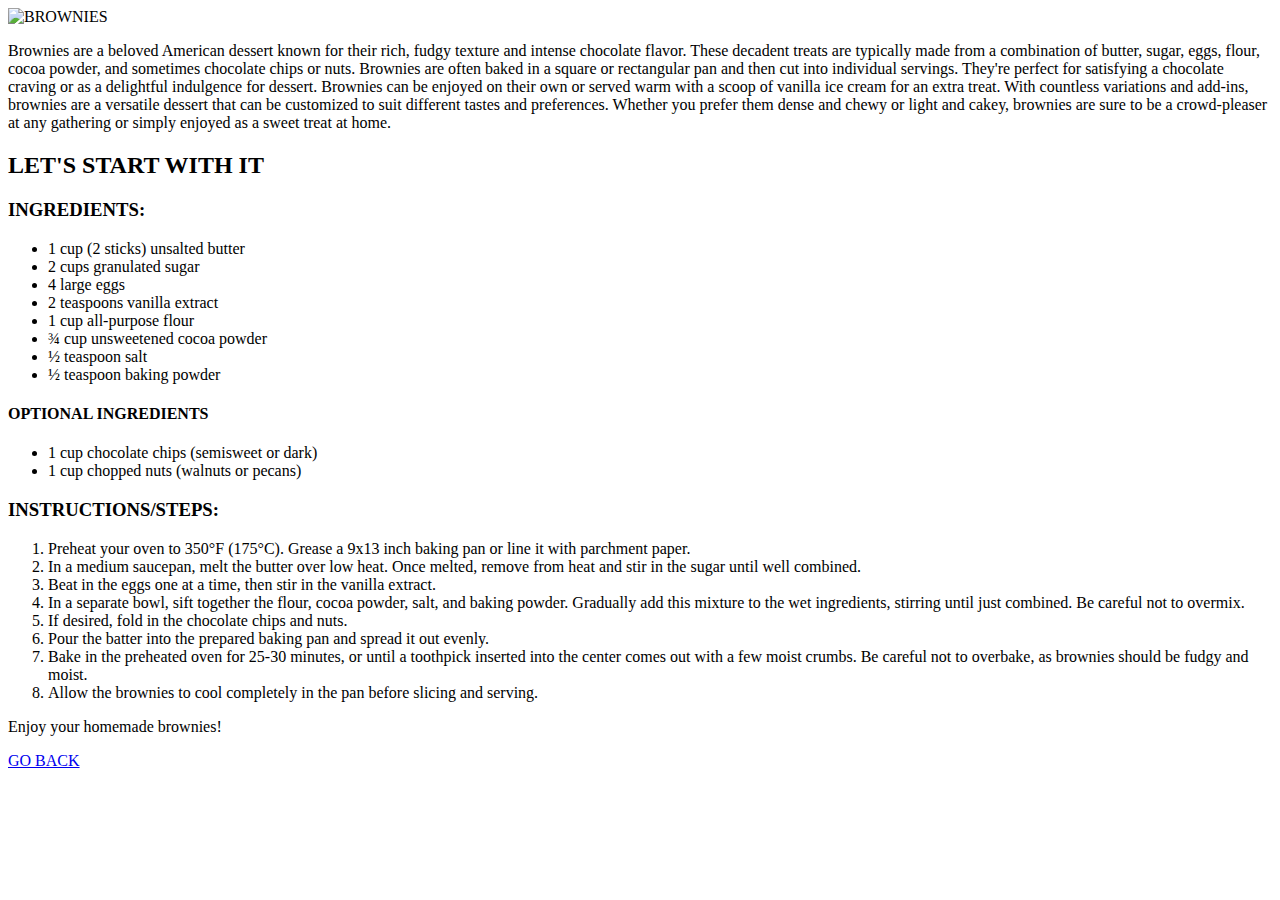
==== recipes/brownies.html @ 397ee798 "Add index.html" ====
<!DOCTYPE html>
<html lang="en">
    <head>
        <meta charset="UTF-8">
      <title>brownies</title>
    </head>
    <body>
        <img src="c:\Users\kavya\Downloads\real-simple-salted-chocolate-malted-brownies-recipe-0323FOO_1370-f6130823bfd24fdeb40b93df342e8254.jpg" alt="BROWNIES" height="500" width="500">
        <p>Brownies are a beloved American dessert known for their rich, fudgy texture and intense chocolate flavor. 
            These decadent treats are typically made from a combination of butter, sugar, eggs, flour, cocoa powder, 
            and sometimes chocolate chips or nuts. Brownies are often baked in a square or rectangular pan and then cut into individual servings.
             They're perfect for satisfying a chocolate craving or as a delightful indulgence for dessert. Brownies can be enjoyed on their
              own or served warm with a scoop of vanilla ice cream for an extra treat. With countless variations and add-ins, brownies are a
               versatile dessert that can be customized to suit different tastes and preferences. Whether you prefer them dense and chewy or 
               light and cakey, brownies are sure to be a crowd-pleaser at any gathering or simply enjoyed as a sweet treat at home.</p>
               <h2>LET'S START WITH IT </h2>
               <h3> INGREDIENTS: </h3>

    <ul>
        <li>1 cup (2 sticks) unsalted butter</li>
        <li>2 cups granulated sugar</li>
        <li>4 large eggs</li>
        <li>2 teaspoons vanilla extract</li>
        <li>1 cup all-purpose flour</li>
        <li>¾ cup unsweetened cocoa powder</li>
        <li>½ teaspoon salt</li>
        <li>½ teaspoon baking powder</li>
    </ul>
    <h4> OPTIONAL INGREDIENTS </h4>
    <ul>
        <li> 1 cup chocolate chips (semisweet or dark) </li>
        <li> 1 cup chopped nuts (walnuts or pecans)</li>
    </ul>
    <h3> INSTRUCTIONS/STEPS: </h3>
    <ol>
        <li>Preheat your oven to 350°F (175°C). Grease a 9x13 inch baking pan or line it with parchment paper.</li>
        <li>In a medium saucepan, melt the butter over low heat. Once melted, remove from heat and stir in the sugar until well combined.</li>
        <li>Beat in the eggs one at a time, then stir in the vanilla extract.</li>
        <li>In a separate bowl, sift together the flour, cocoa powder, salt, and baking powder. Gradually add this mixture to the wet ingredients, stirring until just combined. Be careful not to overmix.</li>
        <li>If desired, fold in the chocolate chips and nuts.</li>
        <li>Pour the batter into the prepared baking pan and spread it out evenly.</li>
        <li>Bake in the preheated oven for 25-30 minutes, or until a toothpick inserted into the center comes out with a few moist crumbs. Be careful not to overbake, as brownies should be fudgy and moist.</li>
        <li>Allow the brownies to cool completely in the pan before slicing and serving.</li>
    </ol>
    <p>Enjoy your homemade brownies!</p>
    <a href="../index.html"> GO BACK </a>
</html>
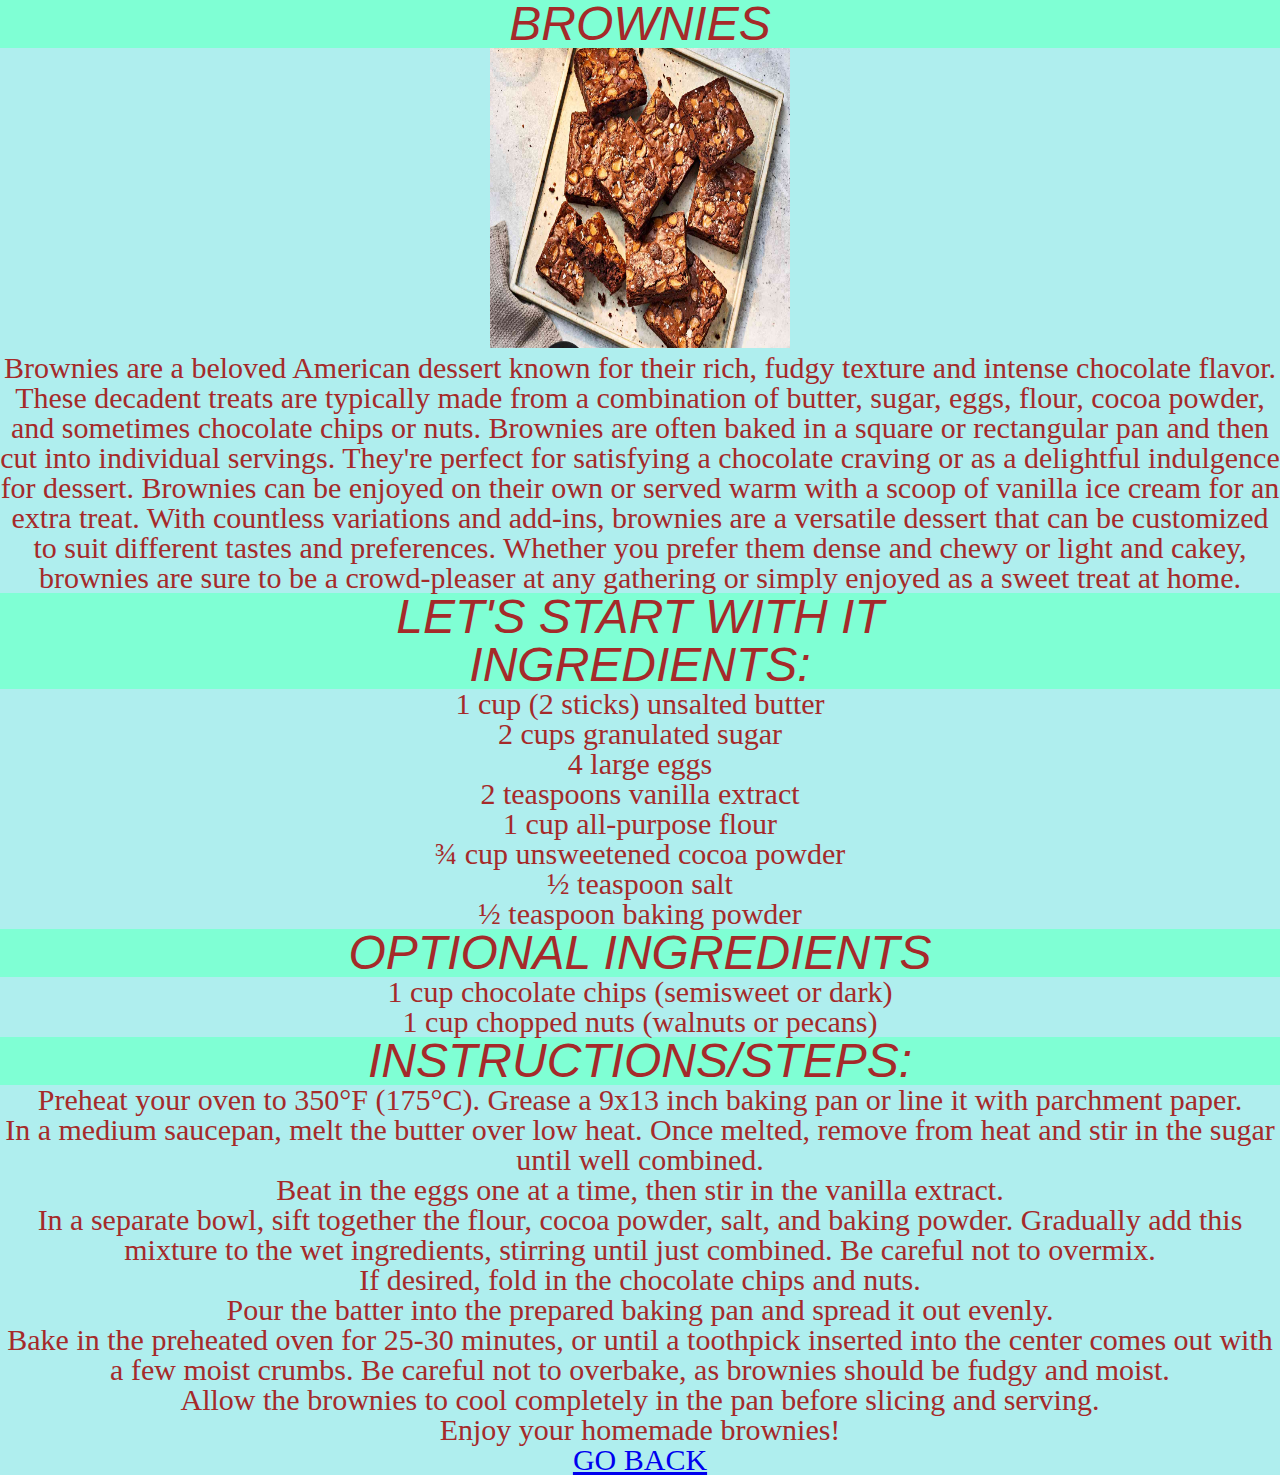
==== commit d11da97b: "added a basic css file solved the images issue and also added a resetter file" ====
--- a/recipes/brownies.html
+++ b/recipes/brownies.html
@@ -2,10 +2,16 @@
 <html lang="en">
     <head>
         <meta charset="UTF-8">
+        <meta name="viewport" content="width=device-width, initial-scale=1.0">
       <title>brownies</title>
+      <link  rel="stylesheet" href="../resetter.css">
+      <link rel="stylesheet" href="../styles.css">
     </head>
     <body>
-        <img src="c:\Users\kavya\Downloads\real-simple-salted-chocolate-malted-brownies-recipe-0323FOO_1370-f6130823bfd24fdeb40b93df342e8254.jpg" alt="BROWNIES" height="500" width="500">
+        <div class="header-top"><h1>BROWNIES</h1> </div>
+        <div class="full-body">
+            <div class="recipe-list">
+        <img src="../images/real-simple-salted-chocolate-malted-brownies-recipe-0323FOO_1370-f6130823bfd24fdeb40b93df342e8254.jpg" alt="BROWNIES" height="300" width="300">
         <p>Brownies are a beloved American dessert known for their rich, fudgy texture and intense chocolate flavor. 
             These decadent treats are typically made from a combination of butter, sugar, eggs, flour, cocoa powder, 
             and sometimes chocolate chips or nuts. Brownies are often baked in a square or rectangular pan and then cut into individual servings.
@@ -43,5 +49,7 @@
         <li>Allow the brownies to cool completely in the pan before slicing and serving.</li>
     </ol>
     <p>Enjoy your homemade brownies!</p>
-    <a href="../index.html"> GO BACK </a>
+    <a class="dish" href="../index.html"> GO BACK </a>
+            </div>
+        </div>
 </html>--- a/resetter.css
+++ b/resetter.css
@@ -0,0 +1,43 @@
+html, body, div, span, applet, object, iframe,
+h1, h2, h3, h4, h5, h6, p, blockquote, pre,
+a, abbr, acronym, address, big, cite, code,
+del, dfn, em, img, ins, kbd, q, s, samp,
+small, strike, strong, sub, sup, tt, var,
+b, u, i, center,
+dl, dt, dd, ol, ul, li,
+fieldset, form, label, legend,
+table, caption, tbody, tfoot, thead, tr, th, td,
+article, aside, canvas, details, embed, 
+figure, figcaption, footer, header, hgroup, 
+menu, nav, output, ruby, section, summary,
+time, mark, audio, video {
+	margin: 0;
+	padding: 0;
+	border: 0;
+	font-size: 100%;
+	font: inherit;
+	vertical-align: baseline;
+}
+/* HTML5 display-role reset for older browsers */
+article, aside, details, figcaption, figure, 
+footer, header, hgroup, menu, nav, section {
+	display: block;
+}
+body {
+	line-height: 1;
+}
+ol, ul {
+	list-style: none;
+}
+blockquote, q {
+	quotes: none;
+}
+blockquote:before, blockquote:after,
+q:before, q:after {
+	content: '';
+	content: none;
+}
+table {
+	border-collapse: collapse;
+	border-spacing: 0;
+}--- a/styles.css
+++ b/styles.css
@@ -0,0 +1,42 @@
+body{
+    margin: 0px;
+    border: 0px;
+}
+.recipe-list {
+    background-color: paleturquoise;
+    font-size: 30px;
+    text-decoration: none;
+}
+.dish :link {
+    color: purple;  
+}
+.dish :visited {
+    color: blue;
+}
+.dish :hover {
+    color: red;
+}
+.dish :active {
+    color: green;
+}
+ .header-top{
+    text-align: center;
+    background-color: aquamarine;
+    color: brown;
+    font-style: italic;
+    font-family: Impact, Haettenschweiler, 'Arial Narrow Bold', sans-serif;
+    font-size: 78px;
+}
+
+h1 , h2 , h3 , h4 , strong , em  {
+    text-align: center !important;
+    background-color: aquamarine !important;
+    color: brown !important;
+    font-style: italic !important;
+    font-family: Impact, Haettenschweiler, 'Arial Narrow Bold', sans-serif !important;
+    font-size: 48px; 
+}
+.full-body {
+    color: brown;
+    text-align: center;
+}